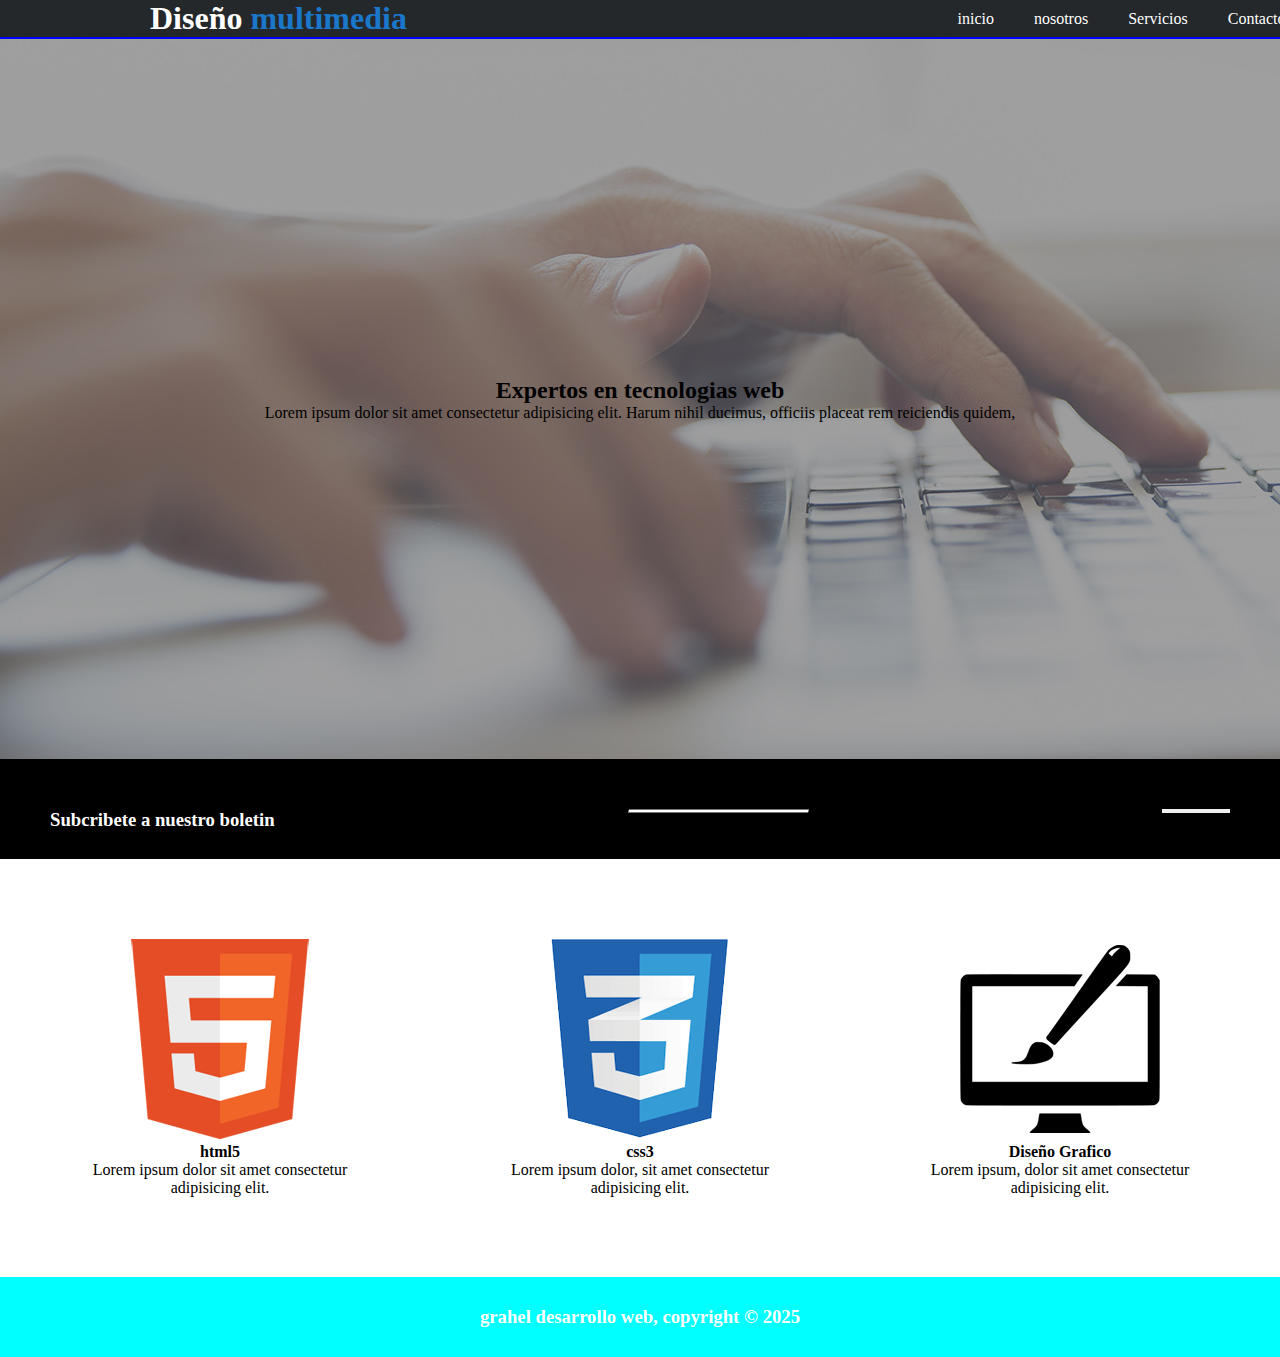
==== index.html @ d8d2a2e4 "primer commit" ====
<!DOCTYPE html>
<html lang="en">
<head>
    <meta charset="UTF-8">
    <meta name="viewport" content="width=device-width, initial-scale=1.0">
    <title>Document</title>
    <link rel="stylesheet" href="styles/styles.css">
</head>
<header>
        <h1 class="encabezado">Diseño
        <span class="multimedia">multimedia</span>
        </h1>
        <nav >
            <a href="#">inicio</a>
            <a href="page/nosotros.html">nosotros</a>
            <a href="page/servicios.html">Servicios</a>
            <a href="page/contacto.html">Contacto</a>
        </nav>
    </header>
 
</header>
<body>
    <section class="superior">
        <h2>Expertos en tecnologias web</h2>
        <p>Lorem ipsum dolor sit amet consectetur adipisicing elit. Harum nihil ducimus, officiis placeat rem reiciendis quidem,</p>

    </section>
    
    <section class="registro">
        <h3>Subcribete a nuestro boletin</h3>
        <input type="text" id="surname" placeholder="ingrese su email">
        <button>Subcribete</button>
    </section>

    <section class="tarjecta">
    <div class="card">
        <figure><img src="images/logo_html.png" alt="html"></figure>
        <h4>html5</h4>
        <p>Lorem ipsum dolor sit amet consectetur adipisicing elit.</p>
    </div>
    <div class="card">
        <figure><img src="images/logo_css.png" alt="css"></figure>
        <h4>css3</h4>
        <p>Lorem ipsum dolor, sit amet consectetur adipisicing elit.</p>
    </div>
    <div class="card">
        <figure><img src="images/logo_brush.png" alt=""></figure>
        <h4>Diseño Grafico</h4>
        <p>Lorem ipsum, dolor sit amet consectetur adipisicing elit. </p>
    </div>
    </section>
</body>

<footer>
    <h3>grahel desarrollo web, copyright &copy; 2025</h3>
</footer>
</html>
---- styles/styles.css ----
*{
    margin: 0;
    padding: 0;
    box-sizing: border-box;
}

header{
    background-color: rgb(36, 40, 43);
    display: flex;
    justify-content: space-between;
    align-items: center;
    border-bottom: 2px solid blue; 
    padding-left: 80px;
    padding-right: 30px;
}

a{
    margin-right: 40px;
    color: white;
    text-decoration: none;
}
h1{
    color: white;
    padding-left: 70px;

}
.multimedia{
    color: rgb(27, 119, 201)
}

nav{
    display: flex;
    justify-content: space-around;
    width: 25%;
    
}

.superior{
    background: url("../images/cabecera.jpg");
    height: 80vh;
    background-position-y: -300px;
    display: flex;
    flex-direction: column;
    justify-content: center;
    align-items: center;
}

.registro{
    display: flex;
    justify-content: space-between;
    padding: 50px;
    height: 50px;
    background-color: black;
    color: white;    
}

.tarjecta{
    display: flex;
    padding: 80px;
    justify-content: space-between;
}

.card{
    display: flex;
    flex-direction: column;
    justify-content: center;
    align-items: center;
    width: 25%;
}

.card p{
    text-align: center;
}

footer{
    background-color: aqua;
    height: 80px;
    display: flex;
    justify-content: center;
    align-items: center;
    color: white;


}
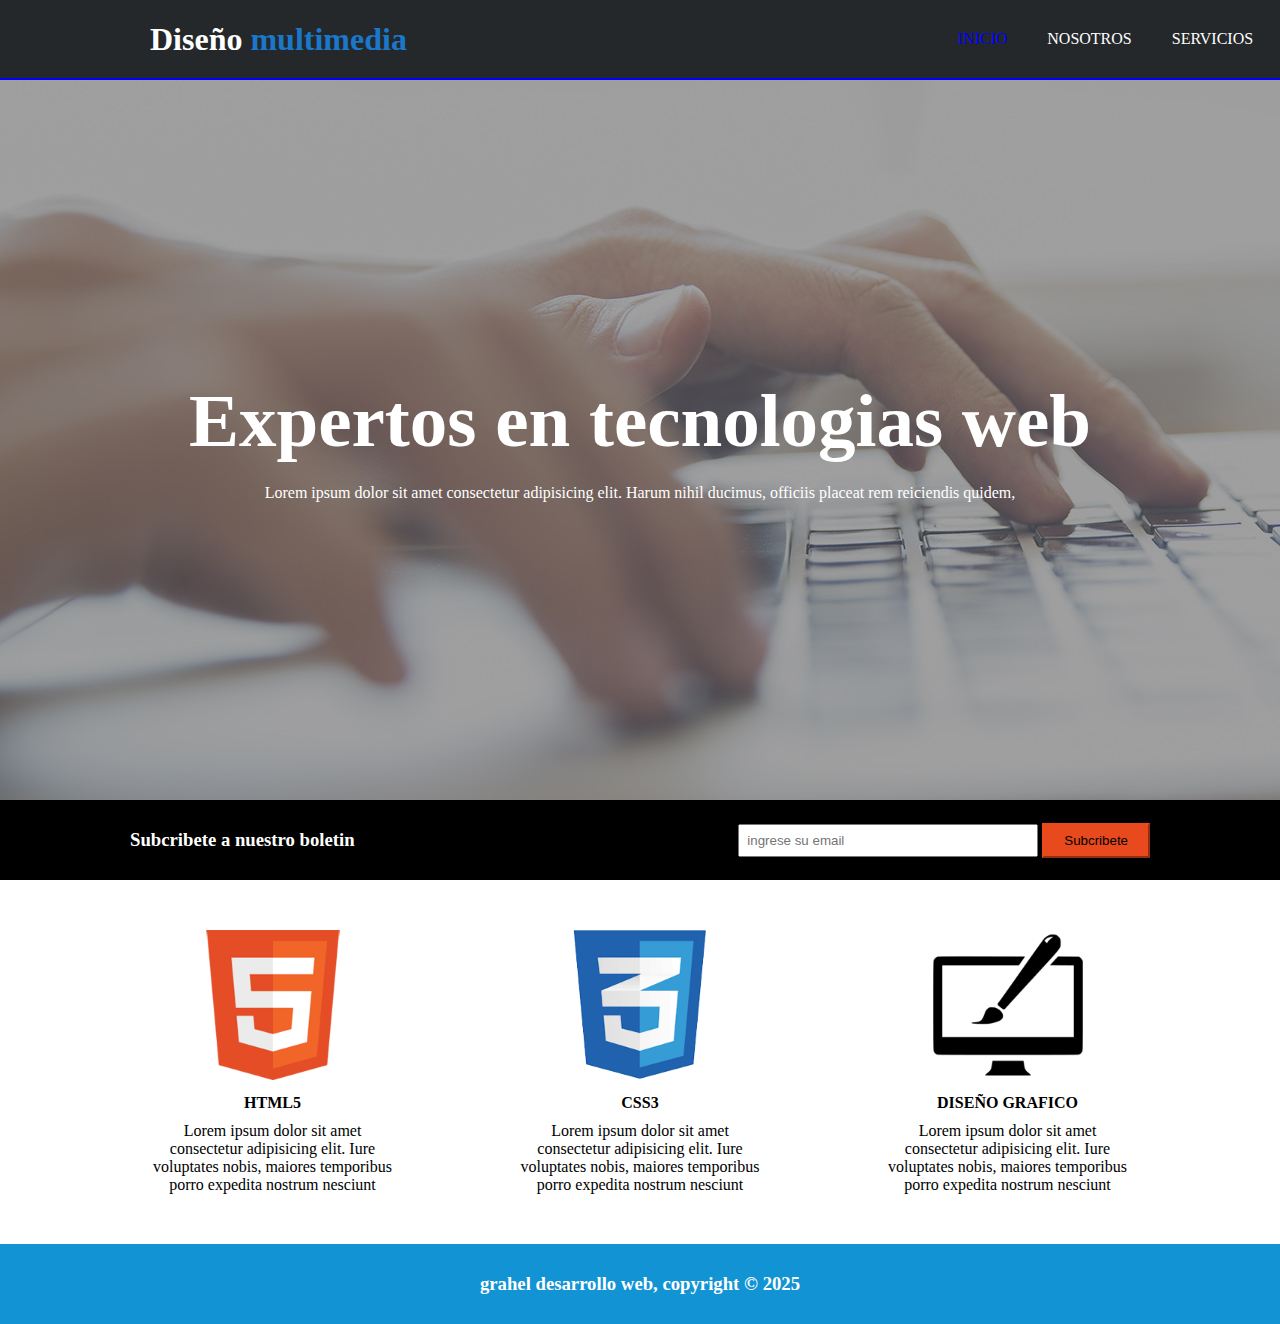
==== commit 90259ace: "segundo commit" ====
--- a/index.html
+++ b/index.html
@@ -6,52 +6,59 @@
     <title>Document</title>
     <link rel="stylesheet" href="styles/styles.css">
 </head>
+    <!-- seccion1 -->
 <header>
         <h1 class="encabezado">Diseño
         <span class="multimedia">multimedia</span>
         </h1>
-        <nav >
-            <a href="#">inicio</a>
-            <a href="page/nosotros.html">nosotros</a>
-            <a href="page/servicios.html">Servicios</a>
-            <a href="page/contacto.html">Contacto</a>
+        <nav class="nave">
+            <a  href="#"class="navegador">INICIO </a>
+            <a href="page/nosotros.html">NOSOTROS</a>
+            <a href="page/servicios.html">SERVICIOS</a>
+            <a href="page/contacto.html">CONTACTO</a>
         </nav>
     </header>
- 
+
+    <!-- seccion2 -->
 </header>
 <body>
     <section class="superior">
-        <h2>Expertos en tecnologias web</h2>
-        <p>Lorem ipsum dolor sit amet consectetur adipisicing elit. Harum nihil ducimus, officiis placeat rem reiciendis quidem,</p>
+        <div class="colorblanco">
+            <h2>Expertos en tecnologias web</h2> </div>
+            <p>Lorem ipsum dolor sit amet consectetur adipisicing elit. Harum nihil ducimus, officiis placeat rem reiciendis quidem,</p>
+    </section>
 
-    </section>
-    
+    <!-- seccion3 -->
     <section class="registro">
         <h3>Subcribete a nuestro boletin</h3>
-        <input type="text" id="surname" placeholder="ingrese su email">
-        <button>Subcribete</button>
+        <div>
+            <input class="correo" type="text" id="surname" placeholder="ingrese su email">
+            <button class="botton">Subcribete</button>
+        </div>
     </section>
 
+    <!-- seccion4 -->
     <section class="tarjecta">
     <div class="card">
-        <figure><img src="images/logo_html.png" alt="html"></figure>
-        <h4>html5</h4>
-        <p>Lorem ipsum dolor sit amet consectetur adipisicing elit.</p>
+        <figure><img class="imagen1"  src="images/logo_html.png" alt="html"></figure>
+        <h4 class="textopequeño">HTML5</h4>
+        <p>Lorem ipsum dolor sit amet consectetur adipisicing elit. Iure voluptates nobis, maiores temporibus porro expedita nostrum nesciunt </p>
     </div>
     <div class="card">
-        <figure><img src="images/logo_css.png" alt="css"></figure>
-        <h4>css3</h4>
-        <p>Lorem ipsum dolor, sit amet consectetur adipisicing elit.</p>
+        <figure><img class="imagen1" src="images/logo_css.png" alt="css"></figure>
+        <h4 class="textopequeño">CSS3</h4>
+        <p>Lorem ipsum dolor sit amet consectetur adipisicing elit. Iure voluptates nobis, maiores temporibus porro expedita nostrum nesciunt </p>
     </div>
     <div class="card">
-        <figure><img src="images/logo_brush.png" alt=""></figure>
-        <h4>Diseño Grafico</h4>
-        <p>Lorem ipsum, dolor sit amet consectetur adipisicing elit. </p>
+        <figure><img class="imagen1" src="images/logo_brush.png" alt=""></figure>
+        <h4 class="textopequeño">DISEÑO GRAFICO</h4>
+        <p> Lorem ipsum dolor sit amet consectetur adipisicing elit. Iure voluptates nobis, maiores temporibus porro expedita nostrum nesciunt </p>
     </div>
     </section>
+    <footer>
+        <h3>grahel desarrollo web, copyright &copy; 2025</h3>
+    </footer>
 </body>
 
-<footer>
-    <h3>grahel desarrollo web, copyright &copy; 2025</h3>
-</footer>
+
 </html>--- a/styles/styles.css
+++ b/styles/styles.css
@@ -1,3 +1,4 @@
+/* seccion1 */
 *{
     margin: 0;
     padding: 0;
@@ -9,9 +10,11 @@
     display: flex;
     justify-content: space-between;
     align-items: center;
-    border-bottom: 2px solid blue; 
-    padding-left: 80px;
-    padding-right: 30px;
+    border-bottom: 2px solid blue;
+    height: 80px;
+    padding: 0 30px 0 80px; 
+    /* padding-left: 80px;
+    padding-right: 30px; */
 }
 
 a{
@@ -22,7 +25,6 @@
 h1{
     color: white;
     padding-left: 70px;
-
 }
 .multimedia{
     color: rgb(27, 119, 201)
@@ -34,7 +36,18 @@
     width: 25%;
     
 }
-
+.nave :hover{
+    color: chartreuse;
+}
+
+.navegador{
+    color: blue;
+}
+
+.navegador :hover{
+    color: chartreuse;
+}
+/* seccion2 */
 .superior{
     background: url("../images/cabecera.jpg");
     height: 80vh;
@@ -43,20 +56,39 @@
     flex-direction: column;
     justify-content: center;
     align-items: center;
-}
-
+    color: white;
+}
+.colorblanco{
+   margin-bottom: 20px;
+    font-size: 50px;
+}
+
+/* seccion3 */
 .registro{
     display: flex;
     justify-content: space-between;
-    padding: 50px;
-    height: 50px;
+    align-items: center;
+    padding: 0px 130px;
+    height: 80px;
     background-color: black;
     color: white;    
 }
+.correo{
+    padding: 7px;
+    width: 300px;
+}
+
+.botton{
+    background-color: #E8491D;
+    padding: 8px 20px;
+    border-color: #E8491D;
+    
+}
+/* secion4 */
 
 .tarjecta{
     display: flex;
-    padding: 80px;
+    padding:  50px 150px;
     justify-content: space-between;
 }
 
@@ -66,6 +98,14 @@
     justify-content: center;
     align-items: center;
     width: 25%;
+}
+.imagen1{
+    height: 150px;
+    margin-bottom: 10px;
+}
+
+.textopequeño{
+    margin-bottom: 10px;
 }
 
 .card p{
@@ -73,12 +113,113 @@
 }
 
 footer{
-    background-color: aqua;
+    background-color: #1293D4;
     height: 80px;
     display: flex;
     justify-content: center;
     align-items: center;
     color: white;
-
-
+}
+
+
+/* segunda2 */
+
+.pagina2{
+    display: flex;
+    justify-content: space-between;
+    padding: 10px 180px ;
+    
+}
+.nosotros2{
+    width: 60%;
+}
+
+.nosotrospagina2{
+    width: 30%;
+  
+}
+.parrafo2{
+    background-color: gray;
+    color: white;
+    margin: 20px 0px ;
+}
+
+.titulo2{
+    margin-bottom: 20px;
+}
+.imagen2{
+    width: 100%;
+   
+}
+.gristexto2{
+    background-color: rgb(53, 66, 74);
+    color: white;
+    padding: 20px;
+}
+.gristitulo2{
+    padding: 10px;
+}
+
+.servicios{
+    display: flex;
+    justify-content: space-between;
+    padding: 10px 120px;
+}
+
+.serviciostitulo{
+    padding: 10px 0;
+}
+.serviciostexto1{
+    background-color:   rgb(230, 230, 230);
+    padding: 30px;
+    margin-bottom: 10px;
+}
+.serviciostexto2{
+    background-color: rgb(230, 230, 230);
+    margin-bottom: 10px;
+    padding: 30px;
+}
+
+.serviciostexto3{
+    background-color: rgb(230, 230, 230);
+    margin-bottom: 30px;
+    padding: 30px;
+
+}
+.tt{
+    display: flex;
+    justify-content: space-between;
+    flex-direction: column;
+    width: 70%;
+    margin-right: 30px;
+}
+.negrilla{
+    font-weight: bold;
+}
+.precio{
+    margin-top: 20px;
+}
+
+/* pagina4 */
+
+.contacto{
+    display: flex;
+    justify-content: space-between;
+}
+
+/* .titulocontacto{
+    padding: 10px;
+} */
+
+.formulario2{
+    display: flex;
+    flex-direction: column;
+    padding: 0px 130px;
+    height: 68%;
+}
+
+
+.formularionombre{
+    padding: 10px;
+    width: 10%;
 }